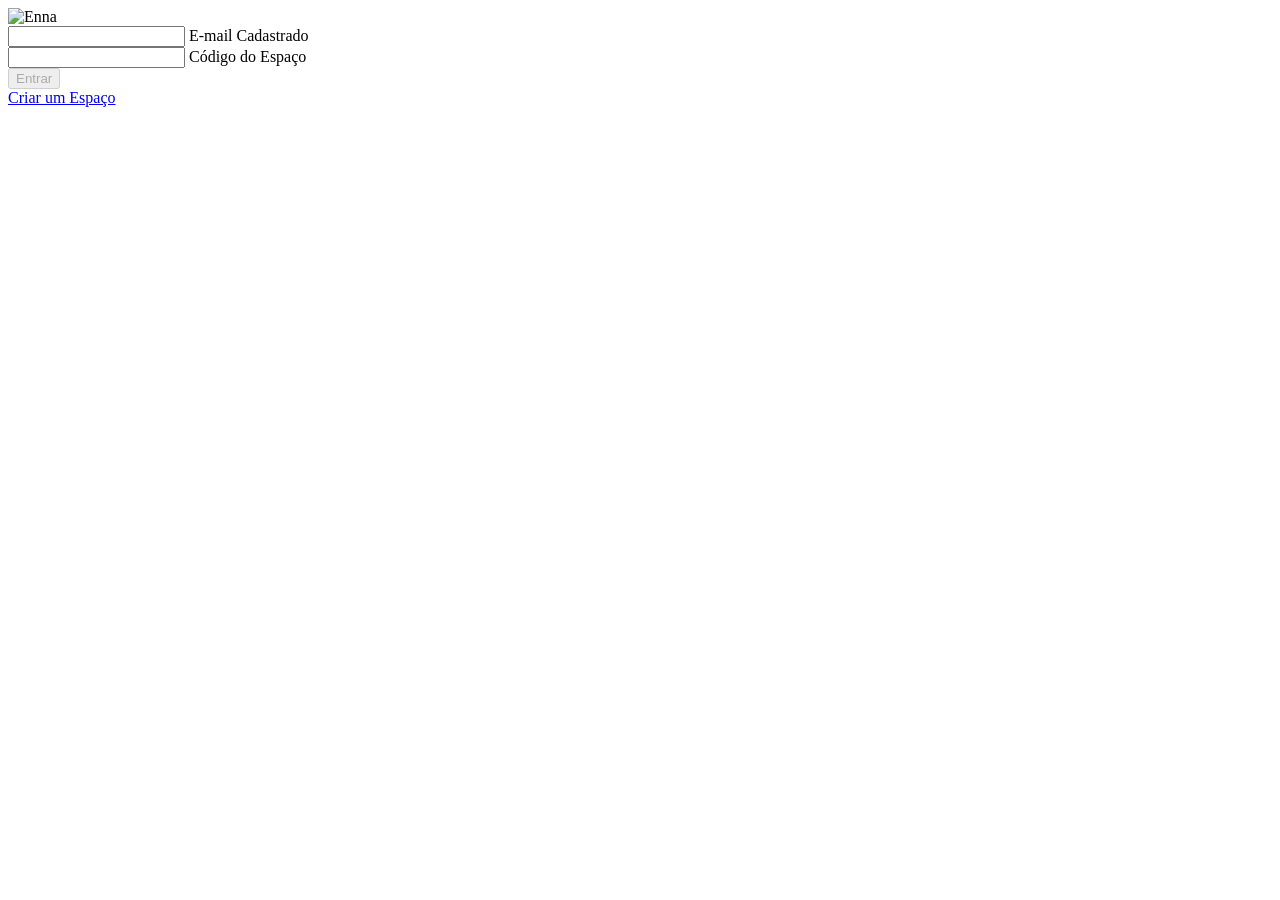
==== telaLogin.html @ 7e00a118 "Add files via upload" ====
<!DOCTYPE html>
<html lang="pt-BR">
<head>
  <meta charset="UTF-8">
  <meta name="viewport" content="width=device-width, initial-scale=1.0">
  <title>Login - Enna</title>
  <link rel="stylesheet" href="/telaLogin/telaLogin.css">
</head>
<body>
  <div class="container">
    <div class="login-box">
      <img src="/img/logovermelha.png" alt="Enna" class="logo">

      <form id="loginForm">
        <div class="input-group">
          <input type="text" id="email" required placeholder=" ">
          <label for="email">E-mail Cadastrado</label>
        </div>

        <div class="input-group">
          <input type="text" id="codigo" required placeholder=" ">
          <label for="codigo">Código do Espaço</label>
        </div>

        <button type="submit" id="entrarBtn" disabled>Entrar</button>
      </form>
    </div>

    <a href="/telaAbertura/telaAbertura.html" class="criar-espaco">Criar um Espaço</a>
  </div>

  <script src="/telaLogin/telaLogin.js"></script>
</body>
</html>
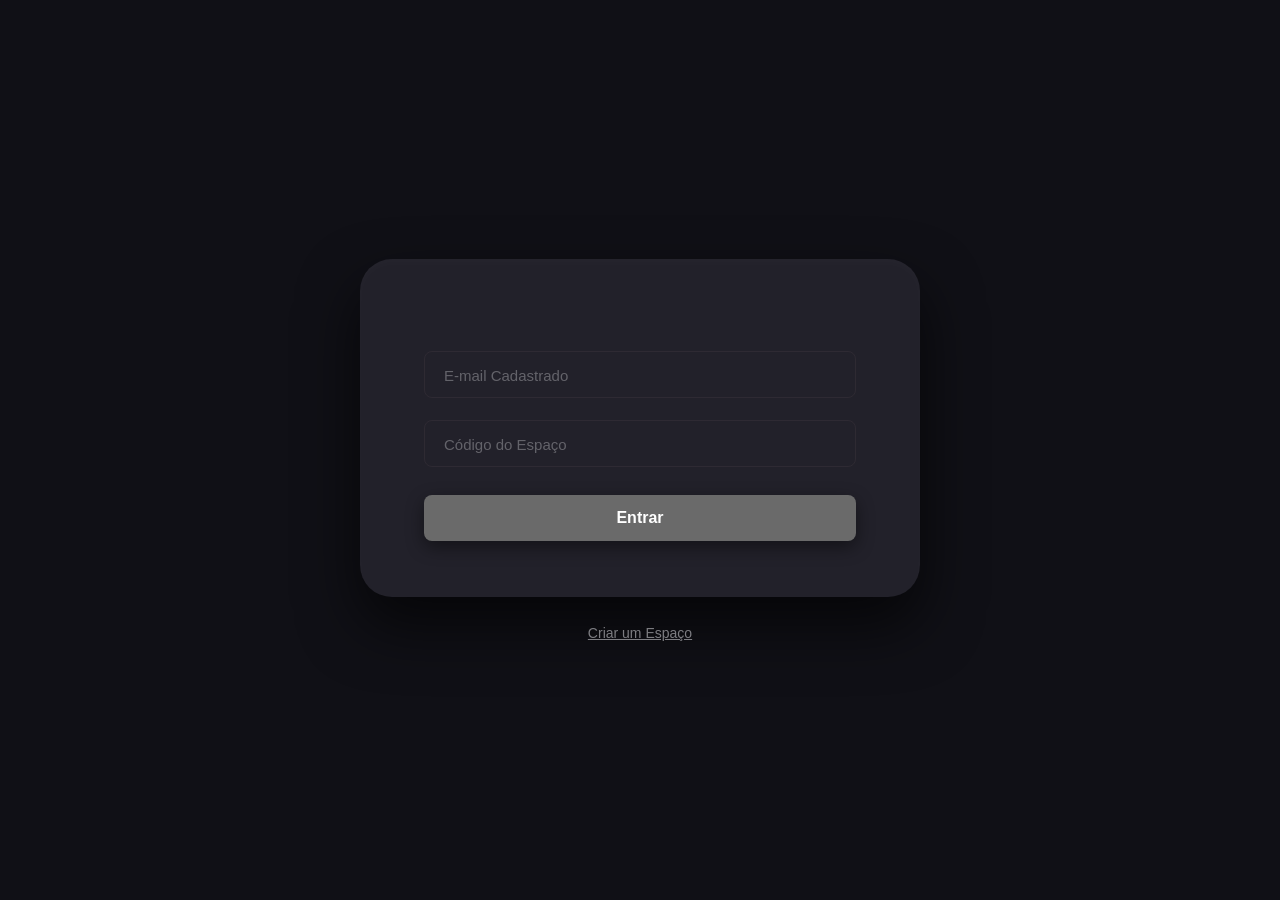
==== commit df0f3ad0: "Add files via upload" ====
--- a/telaLogin.html
+++ b/telaLogin.html
@@ -1,34 +1,256 @@
 <!DOCTYPE html>
-<html lang="pt-BR">
+<html lang="pt-br">
 <head>
-  <meta charset="UTF-8">
-  <meta name="viewport" content="width=device-width, initial-scale=1.0">
-  <title>Login - Enna</title>
-  <link rel="stylesheet" href="/telaLogin/telaLogin.css">
+    <meta charset="UTF-8">
+    <meta name="viewport" content="width=device-width, initial-scale=1.0">
+    <title>Login Enna</title>
 </head>
 <body>
-  <div class="container">
-    <div class="login-box">
-      <img src="/img/logovermelha.png" alt="Enna" class="logo">
-
-      <form id="loginForm">
-        <div class="input-group">
-          <input type="text" id="email" required placeholder=" ">
-          <label for="email">E-mail Cadastrado</label>
+    <div id="telaLogin">
+        <div class="container">
+            <div class="card">
+                <img src="/img/logovermelha.png" alt="" class="logo">
+                <form id="loginForm">
+                    <div class="input">
+                        <input type="text" id="email" required placeholder=" ">
+                        <label for="email">E-mail Cadastrado</label>
+                    </div>
+
+                    <div class="input">
+                        <input type="text" id="codigo" required placeholder=" ">
+                        <label for="codigo">Código do Espaço</label>
+                    </div>
+
+                    <a href="/interfaceProfessor/telaInicial/telaInicial.html"><button type="submit" id="btnEntrar" disabled>Entrar</button></a>
+                </form>
+            </div>
+            <a href="/telasIniciais/telaAbertura.html" id="criarEspaco">Criar um Espaço</a>
         </div>
-
-        <div class="input-group">
-          <input type="text" id="codigo" required placeholder=" ">
-          <label for="codigo">Código do Espaço</label>
-        </div>
-
-        <button type="submit" id="entrarBtn" disabled>Entrar</button>
-      </form>
     </div>
 
-    <a href="/telaAbertura/telaAbertura.html" class="criar-espaco">Criar um Espaço</a>
-  </div>
-
-  <script src="/telaLogin/telaLogin.js"></script>
+    <!--estilização-->
+
+
+    <style>
+
+:root{
+    --fundo: #101016;
+    --preto: #22212A;
+    --vermelho: #EA331E;
+    --vermelho2: #e2594a;
+}
+        
+*{
+    margin: 0;
+    padding: 0;
+    box-sizing: border-box;
+    font-family: Arial, Helvetica, sans-serif;
+}
+
+body{
+    background-color: var(--fundo);
+    color: #fff;
+}
+
+.container{
+    width: 100%;
+    height: 100vh;
+    display: flex;
+    justify-content: center;
+    align-items: center;
+    flex-direction: column;
+}
+
+.card{
+    background-color: var(--preto);
+    width: 560px;
+    max-width: 96%;
+    padding: 56px 64px;
+    border-radius: 32px;
+    box-shadow: 0 28px 60px rgba(0, 0, 0, 0.65), inset 0 4px 12px rgba(255, 255, 255, 0.02);
+    text-align: center;
+}
+
+.logo{
+    width: 160px;
+    height: auto;
+    display: block;
+    margin: 0 auto 36px;
+    filter: none
+}
+
+
+.loginForm{
+    width: 100%;
+    max-width: 420px;
+    margin: 0 auto
+}
+
+.input{
+    position: relative;
+    margin-bottom: 22px;
+    width: 100%;
+}
+
+.input input{
+    width: 100%;
+    padding: 14px 14px;
+    border-radius: 8px;
+    background: transparent;
+    color: white;
+    border: 1px solid rgba(235, 189, 189, 0.06);
+    font-size: 15px;
+    outline: none;
+    transition: border-color .22s ease, box-shandow .22s ease, background .22s ease;
+}
+
+.input input::placeholder{
+    color: transparent;
+}
+
+.input label{
+    position: absolute;
+    left: 14px;
+    top: 50%;
+    transform: translateY(-50%);
+    color: rgba(180, 180, 185, 0.45);
+    font-size: 15px;
+    pointer-events: none;
+    background: transparent;
+    padding: 0 6px;
+    transition: all .22s ease;
+
+}
+
+
+.input input:focus, .input input:not(:placeholder-shown){
+    border-color: var(--vermelho);
+    box-shadow: 0 0 0 4px rgba(234, 51, 30, 0.04);
+    background: transparent;
+}
+
+.input input:focus + label, .input input:not(:placeholder-shown) + label{
+    top: -10px;
+    transform: none;
+    left: 10px;
+    font-size: 12px;
+    color: var(--vermelho);
+    background-color: var(--preto);
+    line-height: 1;
+}
+
+.input input:hover{
+    border-color: rgba(255, 255, 255, 0.06);
+}
+
+#btnEntrar{
+    width: 100%;
+    padding: 14px 18px;
+    margin-top: 6px;
+    border-radius: 8px;
+    border: none;
+    font-size: 16px;
+    font-weight: 600;
+    background: #6a6a6a;
+    color: #fff;
+    cursor: not-allowed;
+    transition: background .22s ease, transform .08s ease;
+    box-shadow: 0 6px 18px rgba(0, 0, 0, 0.45);
+}
+
+#btnEntrar.ativo{
+    background-color: var(--vermelho);
+    cursor: pointer;
+    transform: translateY(-1px);
+}
+
+#criarEspaco{
+    display: inline-block;
+    margin-top: 28px;
+    color: rgba(200, 200, 205, 0.6);
+    text-decoration: underline;
+    font-size: 14px;
+    transition: color .18s;
+}
+
+#criarEspaco:hover{
+    color: #fff;
+}
+
+@media (max-width: 880px){
+    
+    .card{
+        width: 360px;
+        padding: 40px 28px;
+        border-radius: 22px;
+    }
+
+    .logo{
+        width: 120px;
+        margin-bottom: 26px;
+    }
+
+    .input input {
+        padding: 12px;
+        font-size: 14px;
+    }
+
+    .input label{
+        font-size: 14px;
+    }
+
+    #btnEntrar{
+        padding: 12px;
+        font-size: 15px;
+    }
+}
+
+@media (max-width: 420px){
+    .card{
+        width: 320px;
+        padding: 34px 20px;
+        border-radius: 18px;
+    }
+
+    .logo{
+        width: 110px;
+        margin-bottom: 20px;
+    }
+
+    #criarEspaco{
+        margin-top: 18px;
+        font-size: 13px;
+    }
+}
+
+
+    </style>
+
+    <!--javascript-->
+
+    <script>
+        console.log("teste")
+        const inputEmail = document.getElementById('email');
+        const inputCodigo = document.getElementById('codigo');
+        const btnEntrar = document.getElementById('btnEntrar');
+        
+if (inputEmail && inputCodigo && btnEntrar) {
+    function verificarCampos(){
+        if (inputEmail.value.trim() !== "" && inputCodigo.value.trim()!== ""){
+                btnEntrar.classList.add("ativo");
+                btnEntrar.disable = false;
+        }else{
+                btnEntrar.classList.remove("ativo");
+                btnEntrar.disable = true;
+    }
+}
+
+
+            inputEmail.addEventListener("input", verificarCampos);
+            inputCodigo.addEventListener("input", verificarCampos)
+}
+    </script>
+
+
 </body>
-</html>
+</html>
